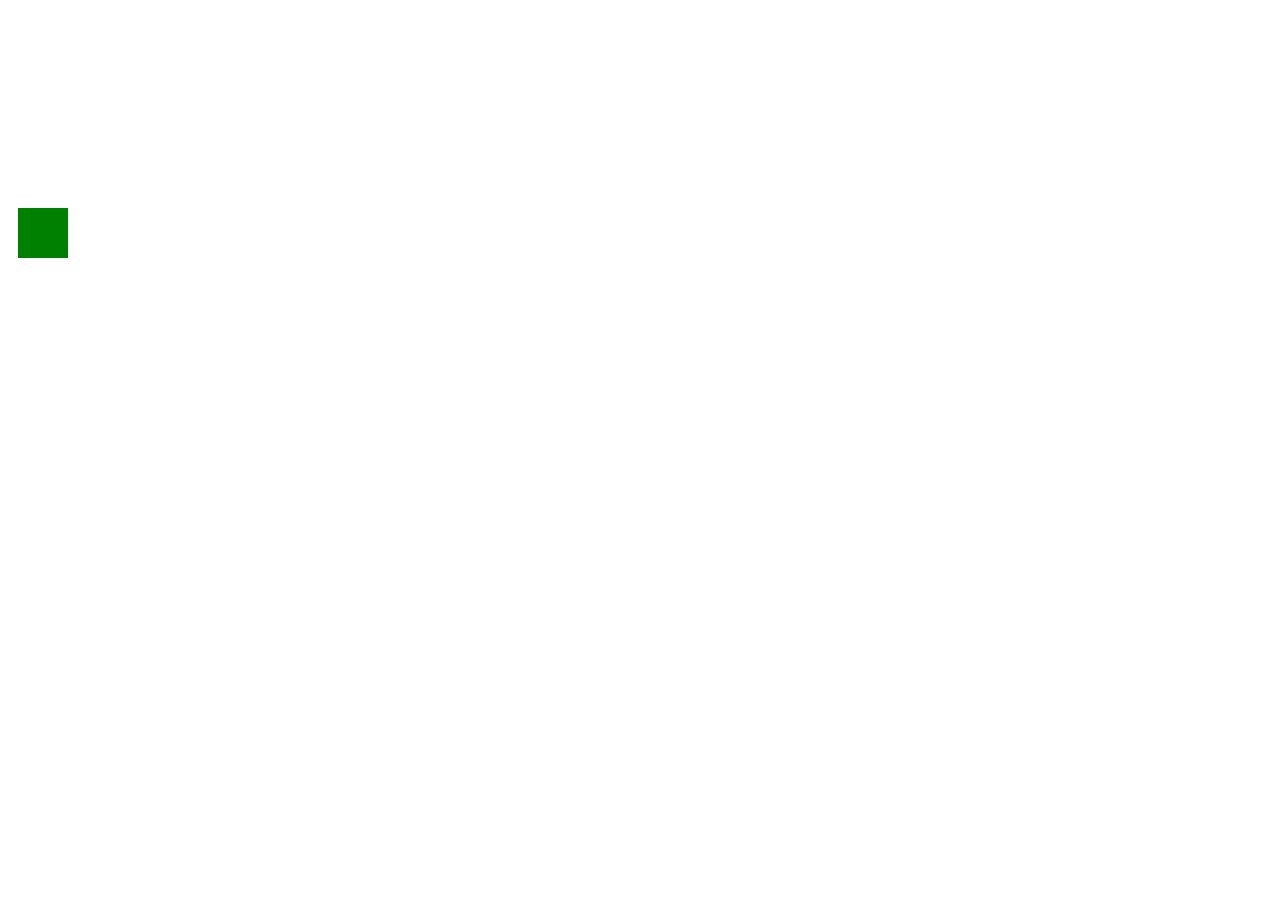
==== 01_클릭하면 방귀/index2.html @ 2aa6b944 "first commit" ====
<!DOCTYPE html>
<html lang="en">
<head>
    <meta charset="UTF-8">
    <meta name="viewport" content="width=device-width, initial-scale=1.0">
    <title>tests</title>
</head>
<body>
    <canvas id="canvas" > </canvas>
    <script src="scripts/main.js"></script>
</body>
</html>
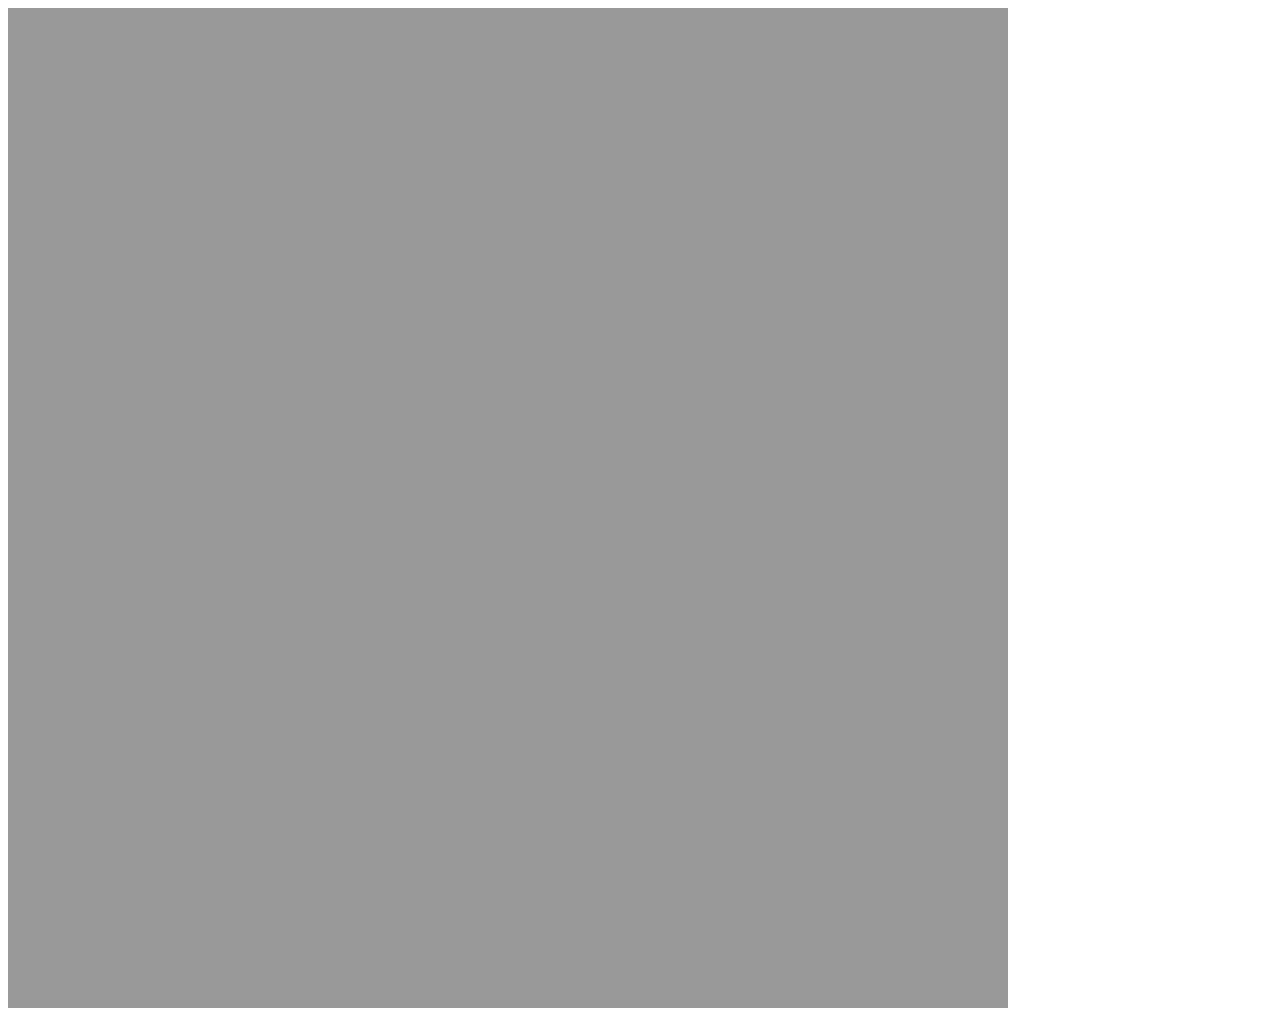
==== commit 3d8a5a26: "second commit" ====
--- a/01_클릭하면 방귀/index2.html
+++ b/01_클릭하면 방귀/index2.html
@@ -4,9 +4,11 @@
     <meta charset="UTF-8">
     <meta name="viewport" content="width=device-width, initial-scale=1.0">
     <title>tests</title>
+    <style>
+        #test {width: 1000px; height: 1000px; background: #999;}
+    </style>
 </head>
 <body>
-    <canvas id="canvas" > </canvas>
-    <script src="scripts/main.js"></script>
+    <div id="test"></div>
 </body>
 </html>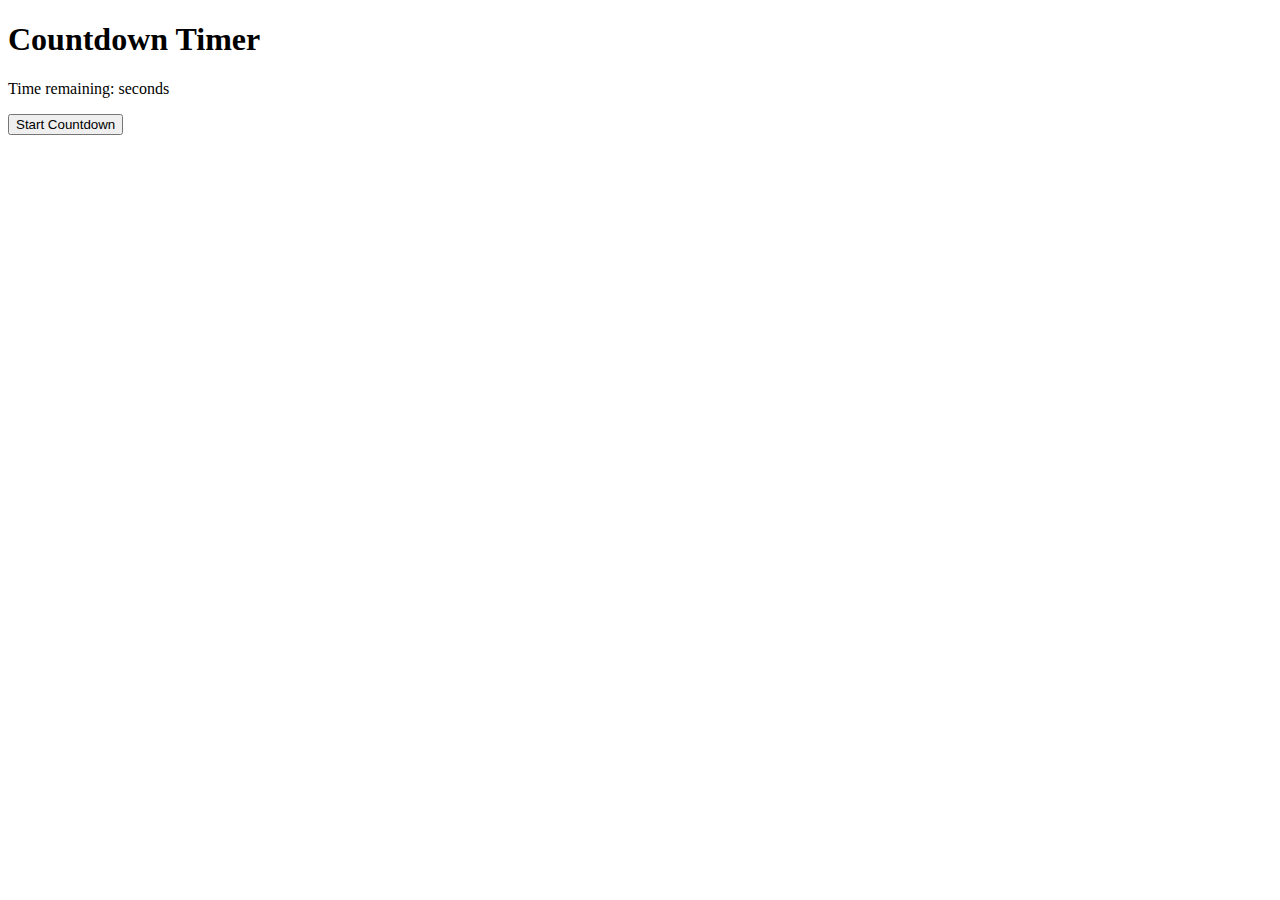
==== commit 0535e77a: "4th commit" ====
--- a/01_클릭하면 방귀/index2.html
+++ b/01_클릭하면 방귀/index2.html
@@ -1,14 +1,32 @@
 <!DOCTYPE html>
-<html lang="en">
+<html>
 <head>
-    <meta charset="UTF-8">
-    <meta name="viewport" content="width=device-width, initial-scale=1.0">
-    <title>tests</title>
-    <style>
-        #test {width: 1000px; height: 1000px; background: #999;}
-    </style>
+    <title>Countdown Timer</title>
+    <script>
+        // Set the countdown duration in seconds
+        var countdown = 60;
+
+        // Display the countdown timer
+        function displayCountdown() {
+            document.getElementById("countdown").innerHTML = countdown;
+            countdown--;
+
+            // If the countdown reaches zero, stop the countdown
+            if (countdown < 0) {
+                clearInterval(countdownInterval);
+                alert("Time's up!");
+            }
+        }
+
+        // Start the countdown timer
+        function startCountdown() {
+            var countdownInterval = setInterval(displayCountdown, 1000);
+        }
+    </script>
 </head>
 <body>
-    <div id="test"></div>
+    <h1>Countdown Timer</h1>
+    <p>Time remaining: <span id="countdown"></span> seconds</p>
+    <button onclick="startCountdown()">Start Countdown</button>
 </body>
 </html>